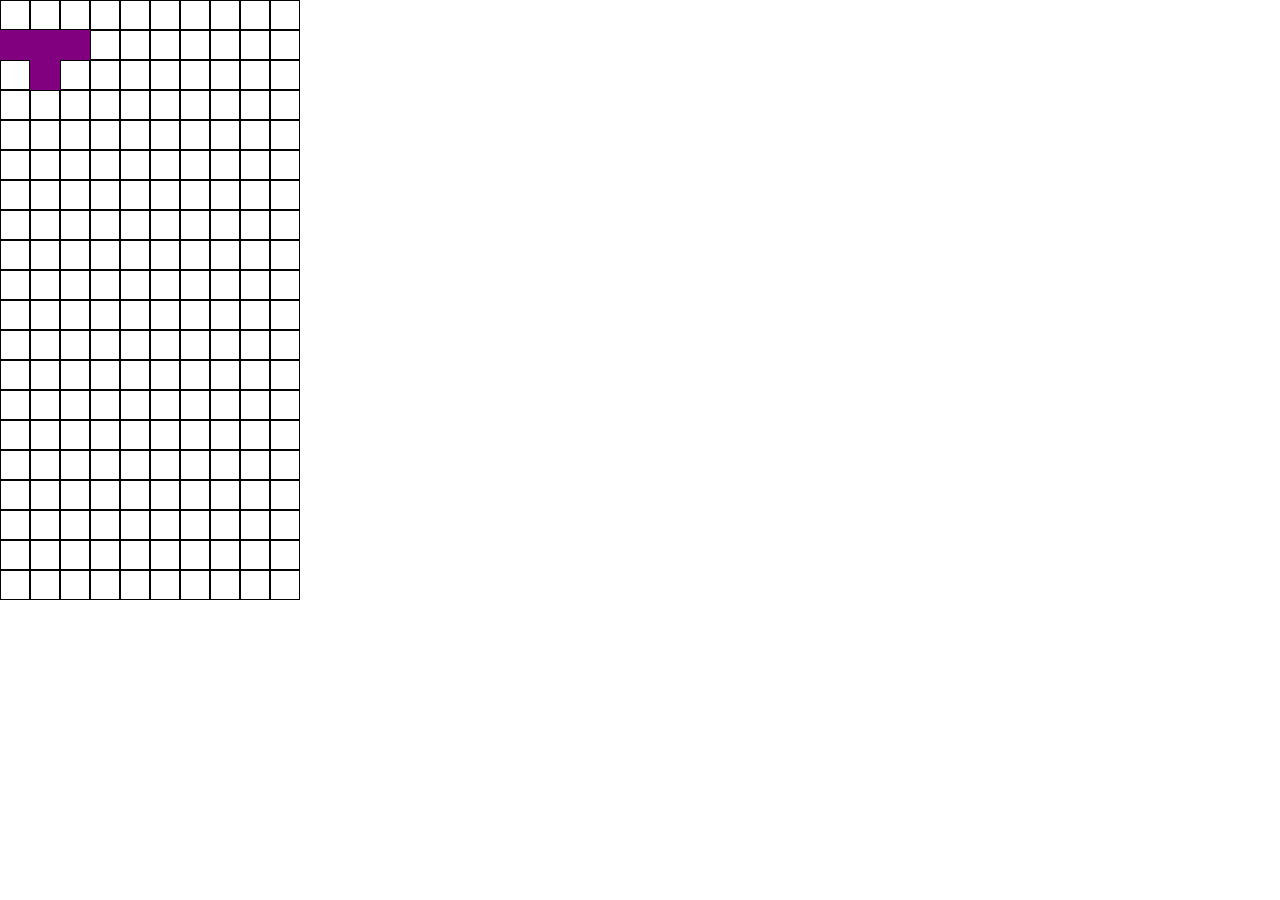
==== index.html @ 688352f2 "added canvas board, added blocks, and added working draw function for blocks" ====
<!DOCTYPE html>
<html lang="en">
  <head>
    <meta charset="utf-8">
    <title>Untitled</title>

    <link rel="stylesheet" type="text/css" href="https://maxcdn.bootstrapcdn.com/bootstrap/3.3.5/css/bootstrap.min.css">

    <link rel="stylesheet" type="text/css" href="css/main.css">
  </head>
  <body>
    <canvas id="screen" width="300" height="600"></canvas>  
    <script src="https://code.jquery.com/jquery-2.1.4.min.js"></script>

    <script src="https://maxcdn.bootstrapcdn.com/bootstrap/3.3.5/js/bootstrap.min.js"></script>

    <script type="text/javascript" src="js/main.js"></script>
  </body>
</html>
---- css/main.css ----
/* add custom styles */
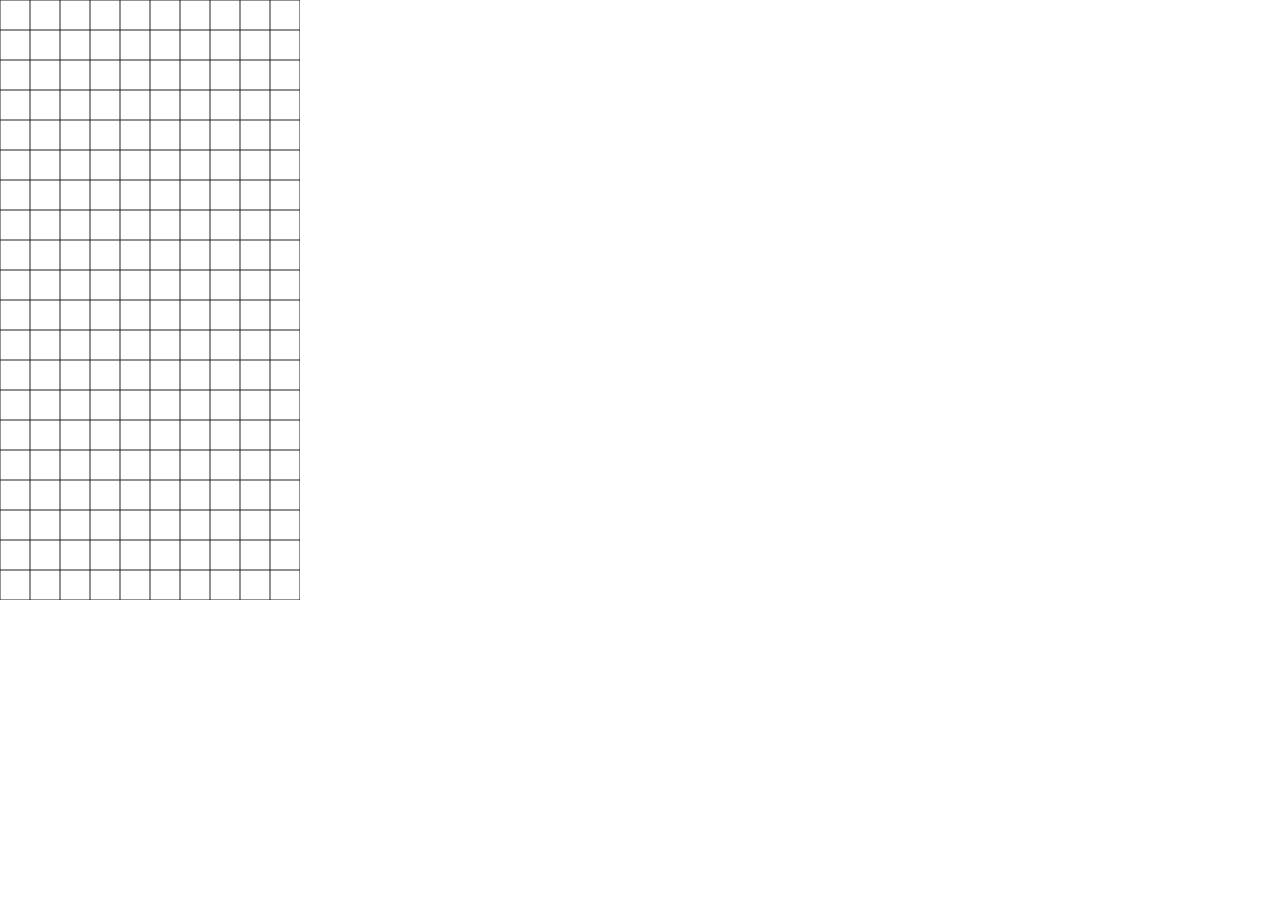
==== commit 04199529: "added function to check rows and remove rows when full" ====
--- a/index.html
+++ b/index.html
@@ -9,7 +9,9 @@
     <link rel="stylesheet" type="text/css" href="css/main.css">
   </head>
   <body>
-    <canvas id="screen" width="300" height="600"></canvas>  
+    <div>
+      <canvas id="screen" width="300" height="600"></canvas>
+    </div>
     <script src="https://code.jquery.com/jquery-2.1.4.min.js"></script>
 
     <script src="https://maxcdn.bootstrapcdn.com/bootstrap/3.3.5/js/bootstrap.min.js"></script>
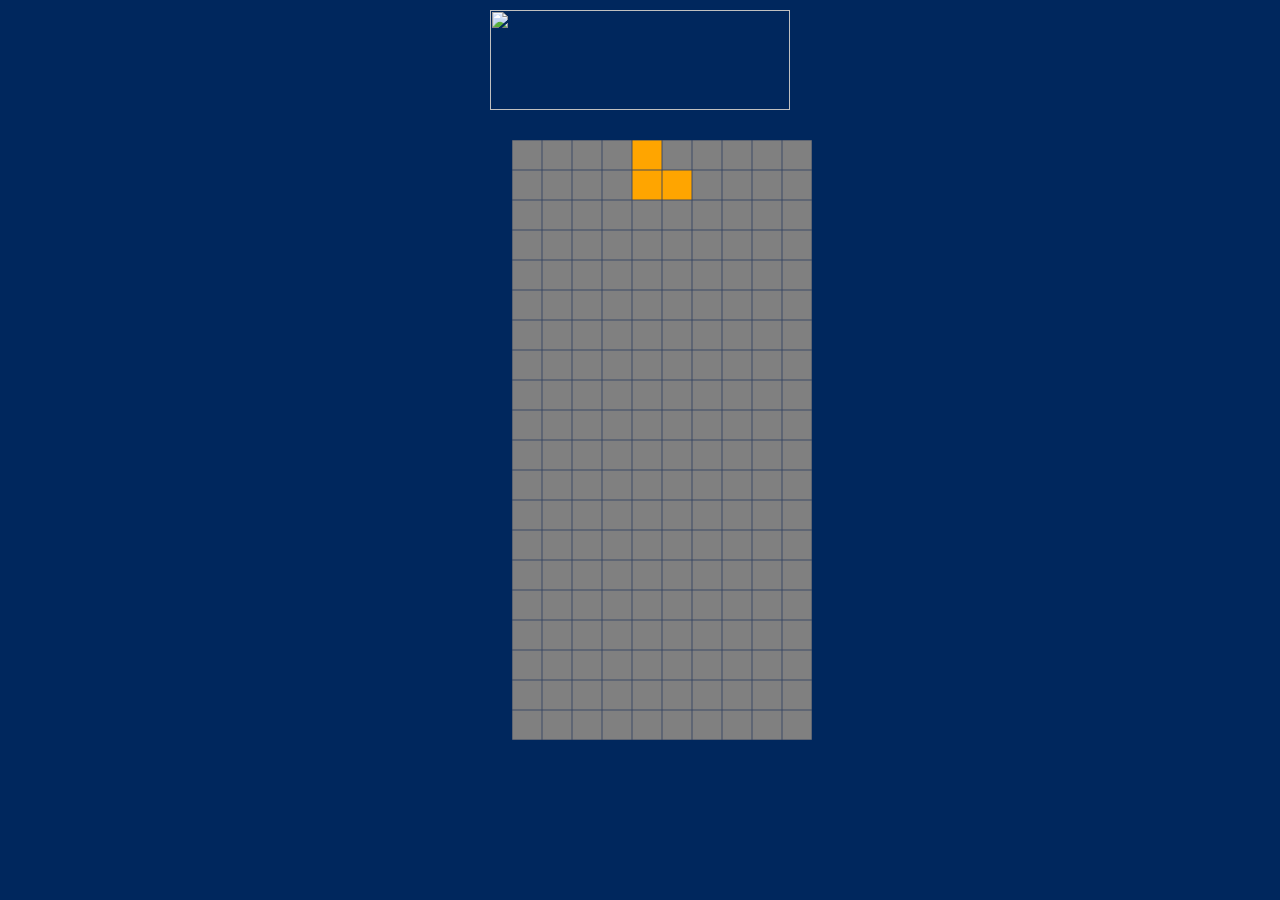
==== commit 93bdc76b: "added music. at MVP for presentation" ====
--- a/index.html
+++ b/index.html
@@ -9,9 +9,14 @@
     <link rel="stylesheet" type="text/css" href="css/main.css">
   </head>
   <body>
-    <div>
+    <header>
+      <img src="http://www.3dsview.com/wp-content/uploads/2011/06/tetris-logo.jpg"></br>
+    </header>
+    <div width="300" height="600"></div>
       <canvas id="screen" width="300" height="600"></canvas>
-    </div>
+      <!-- <aside>Next Piece
+        <div></div>
+      </aside> -->
     <script src="https://code.jquery.com/jquery-2.1.4.min.js"></script>
 
     <script src="https://maxcdn.bootstrapcdn.com/bootstrap/3.3.5/js/bootstrap.min.js"></script>
--- a/css/main.css
+++ b/css/main.css
@@ -1 +1,35 @@
 /* add custom styles */
+body {
+  background-color: rgb(0, 39, 93);
+}
+canvas {
+  float: left;
+  margin-left: 40%;
+  background: grey;
+  background-image: url(/Users/Chuck/gSchool/tetris/images/bg.png);
+}
+
+header {
+  margin: 0 auto;
+}
+
+img {
+  display: block;
+  margin: 10px auto;
+  height: 100px;
+  width: 300px;
+}
+
+aside {
+  float: right;
+  margin-right: 20%;
+  }
+
+aside div {
+  float: right;
+  height: 100px;
+  width: 100px;
+  border: 1px solid black;
+  margin-right: 40%;
+  background-color: rgb(43, 43, 49);
+}
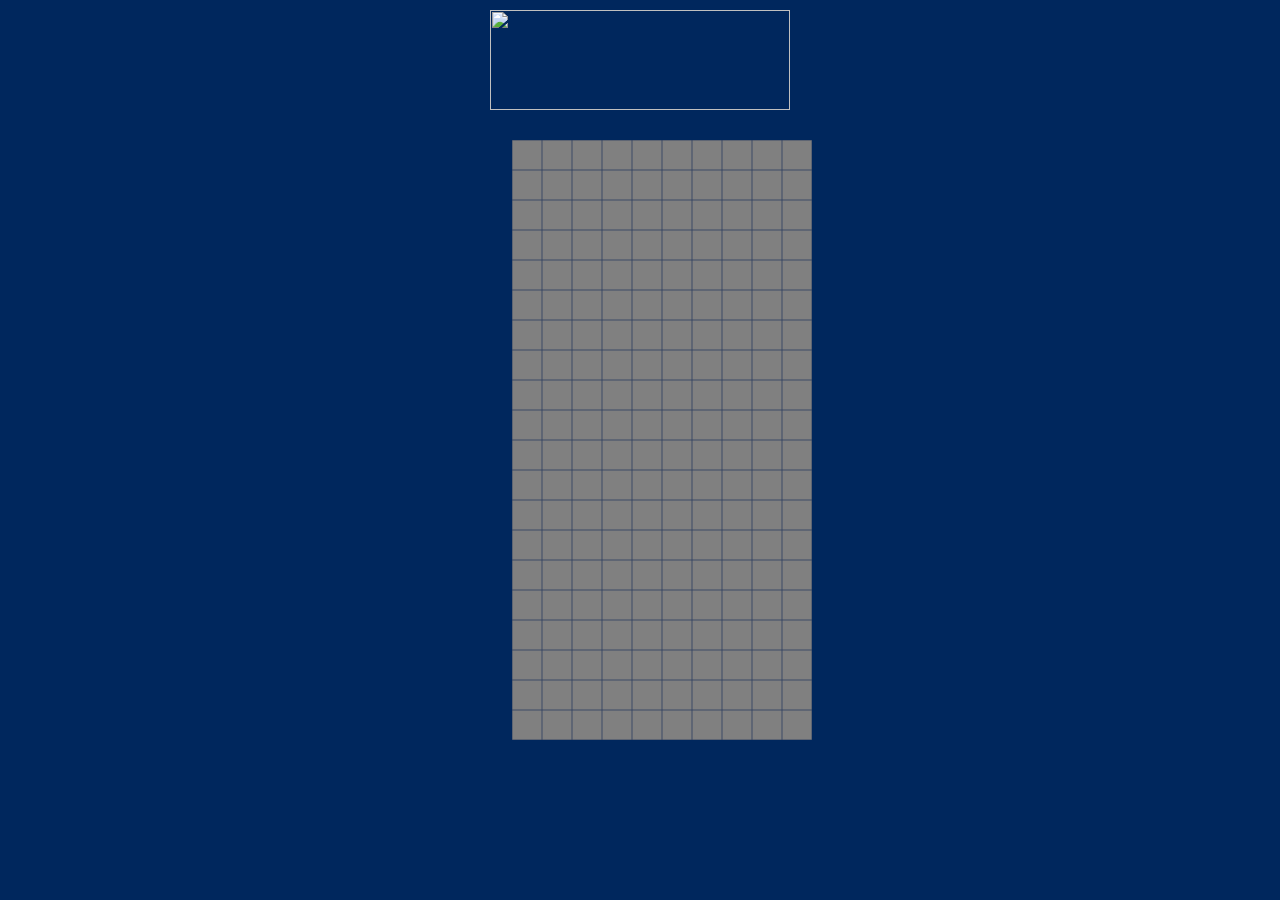
==== commit fced8d0c: "refactored code into seperate files" ====
--- a/index.html
+++ b/index.html
@@ -21,6 +21,8 @@
 
     <script src="https://maxcdn.bootstrapcdn.com/bootstrap/3.3.5/js/bootstrap.min.js"></script>
 
-    <script type="text/javascript" src="js/main.js"></script>
+    <script type="text/javascript" src="js/utility.js"></script>
+    <script type="text/javascript" src="js/pieces.js"></script>
+    <script type="text/javascript" src="js/game.js"></script>
   </body>
 </html>
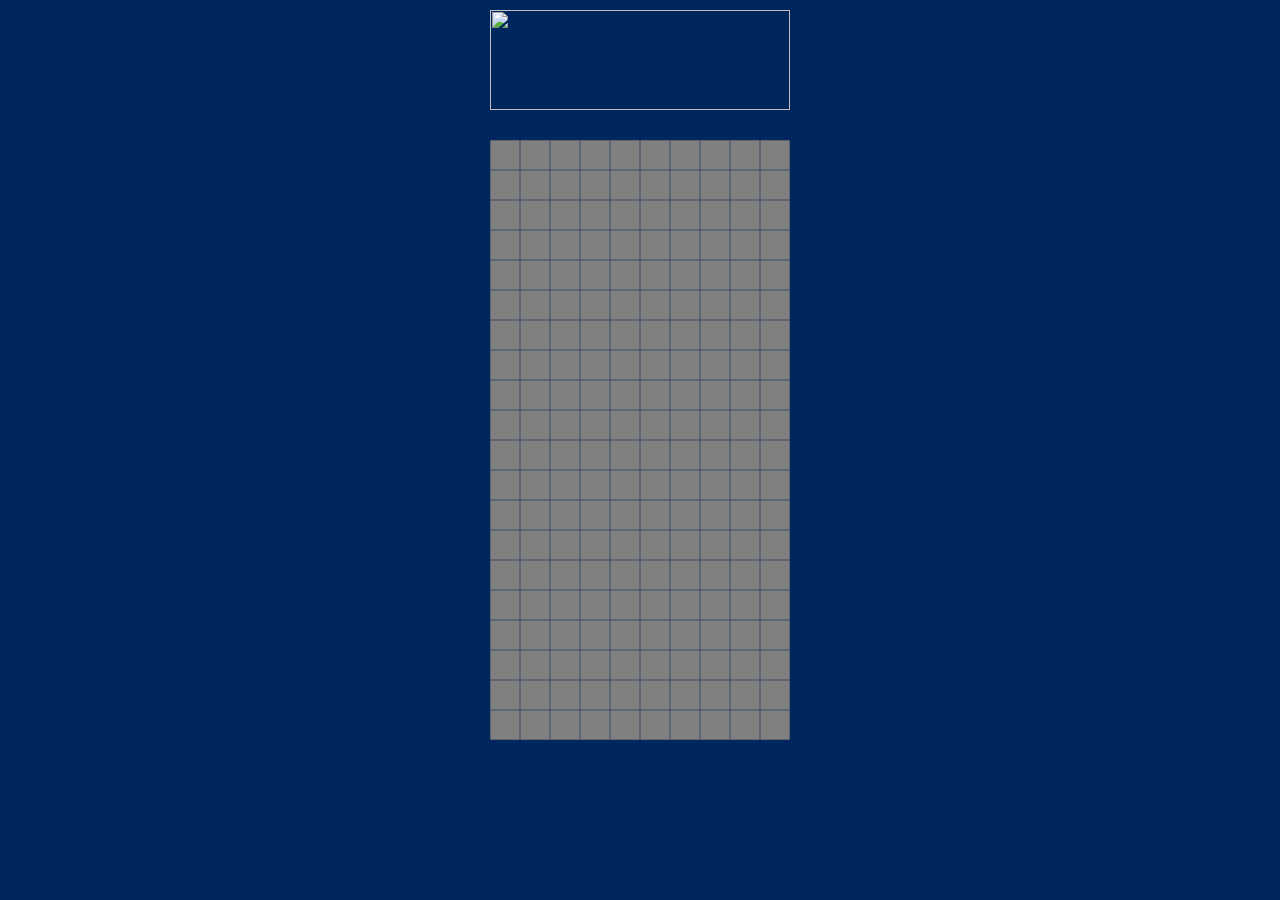
==== commit 9033a952: "updated title" ====
--- a/index.html
+++ b/index.html
@@ -2,7 +2,7 @@
 <html lang="en">
   <head>
     <meta charset="utf-8">
-    <title>Untitled</title>
+    <title>Tetris Clone</title>
 
     <link rel="stylesheet" type="text/css" href="https://maxcdn.bootstrapcdn.com/bootstrap/3.3.5/css/bootstrap.min.css">
 
--- a/css/main.css
+++ b/css/main.css
@@ -3,10 +3,11 @@
   background-color: rgb(0, 39, 93);
 }
 canvas {
-  float: left;
-  margin-left: 40%;
+  display: block;
+  margin-left: auto;
+  margin-right: auto;
   background: grey;
-  background-image: url(/Users/Chuck/gSchool/tetris/images/bg.png);
+  background-image: url(../images/bg.png);
 }
 
 header {
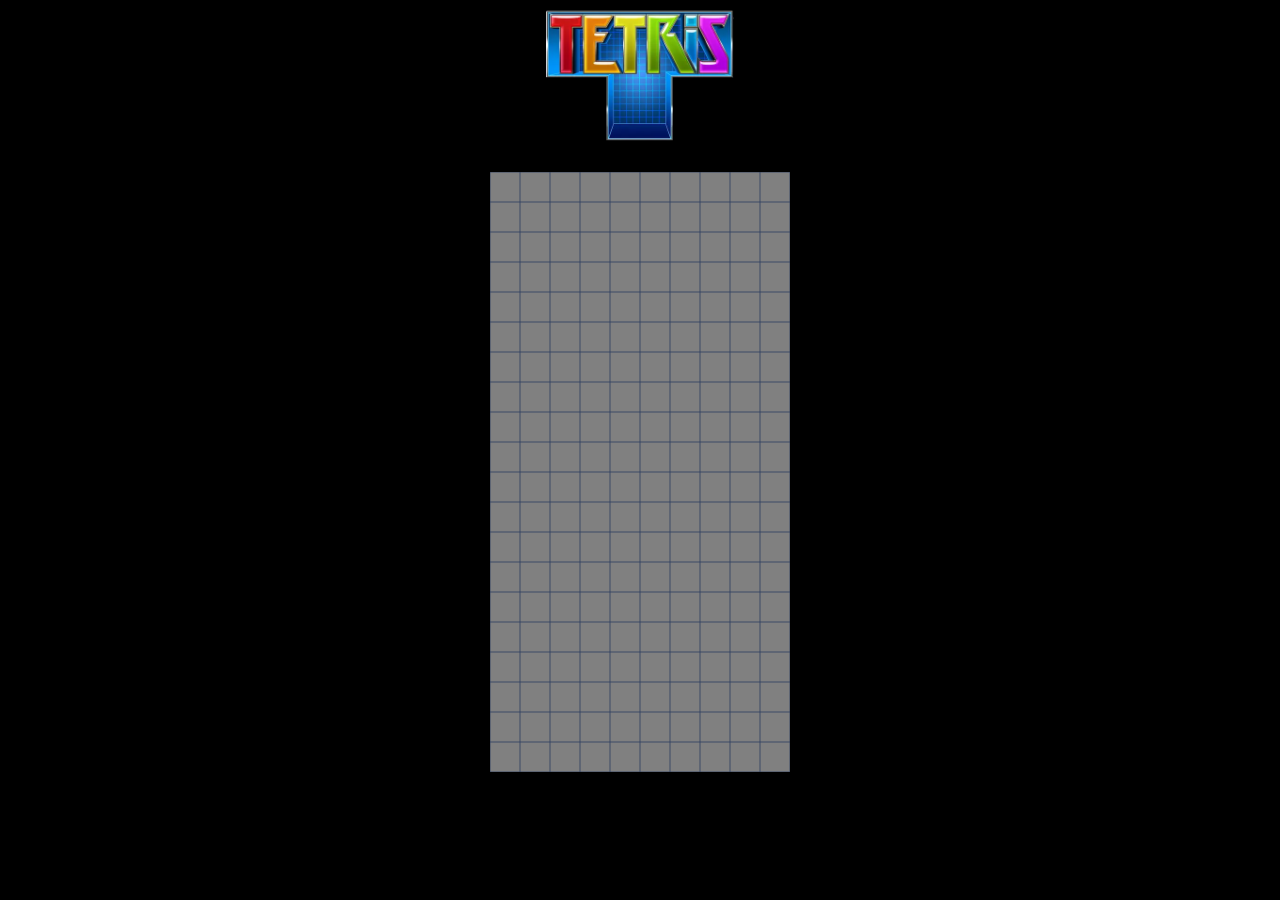
==== commit eb679c88: "fix: push tetris game" ====
--- a/index.html
+++ b/index.html
@@ -2,7 +2,7 @@
 <html lang="en">
   <head>
     <meta charset="utf-8">
-    <title>Tetris Clone</title>
+    <title>Untitled</title>
 
     <link rel="stylesheet" type="text/css" href="https://maxcdn.bootstrapcdn.com/bootstrap/3.3.5/css/bootstrap.min.css">
 
@@ -10,7 +10,7 @@
   </head>
   <body>
     <header>
-      <img src="http://www.3dsview.com/wp-content/uploads/2011/06/tetris-logo.jpg"></br>
+      <img src="./tetris.webp" style="width:188px; height: auto;"></br>
     </header>
     <div width="300" height="600"></div>
       <canvas id="screen" width="300" height="600"></canvas>
--- a/css/main.css
+++ b/css/main.css
@@ -1,6 +1,6 @@
 /* add custom styles */
 body {
-  background-color: rgb(0, 39, 93);
+  background-color: black;
 }
 canvas {
   display: block;
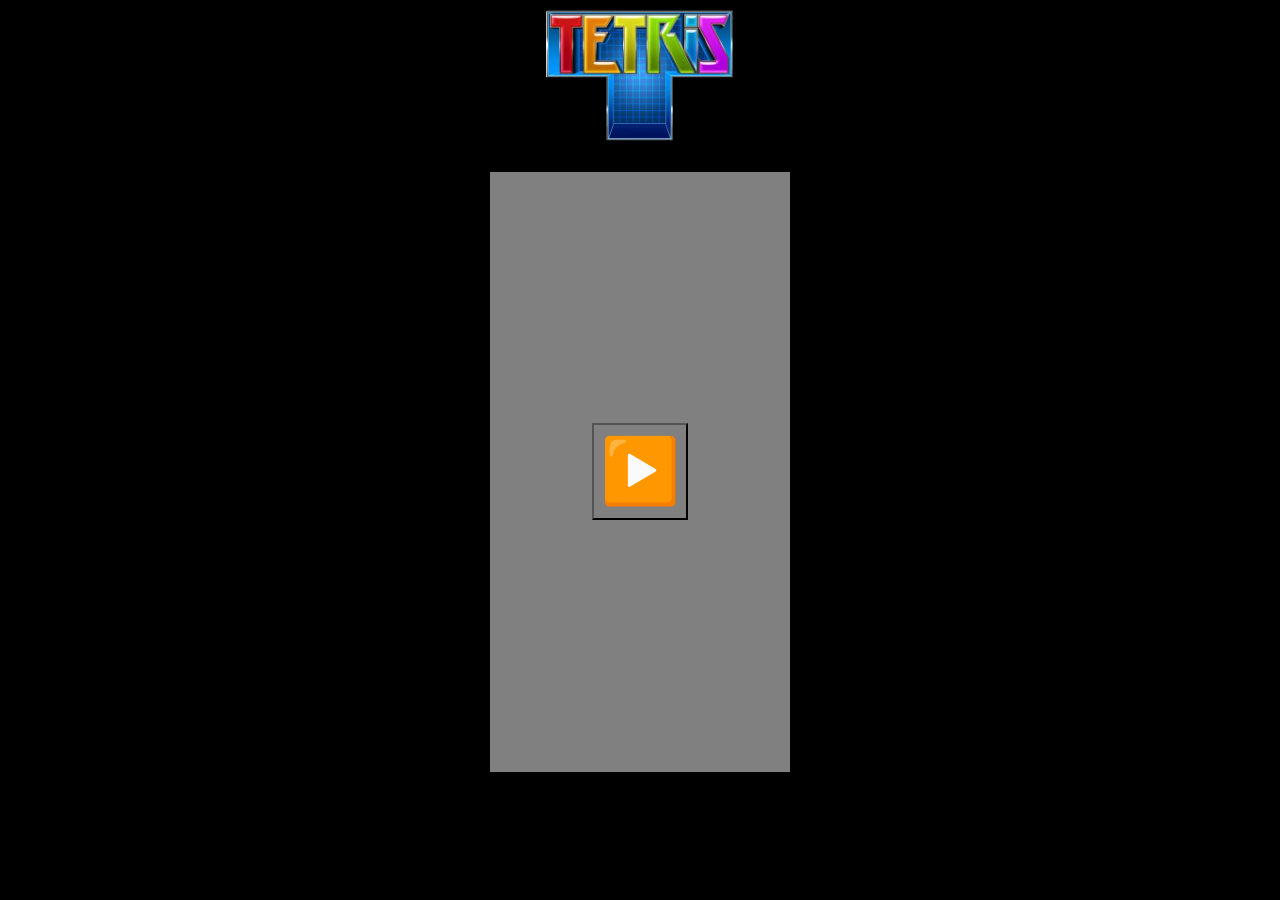
==== commit 174fcd8d: "fix: soundtrack.mp3" ====
--- a/index.html
+++ b/index.html
@@ -2,18 +2,19 @@
 <html lang="en">
   <head>
     <meta charset="utf-8">
-    <title>Untitled</title>
+    <title>Tetris by Chuckstock</title>
 
     <link rel="stylesheet" type="text/css" href="https://maxcdn.bootstrapcdn.com/bootstrap/3.3.5/css/bootstrap.min.css">
-
     <link rel="stylesheet" type="text/css" href="css/main.css">
   </head>
   <body>
     <header>
       <img src="./tetris.webp" style="width:188px; height: auto;"></br>
     </header>
-    <div width="300" height="600"></div>
+    <div width="300" height="600" style="position: relative; display: flex; justify-content: center; align-items: center;">
       <canvas id="screen" width="300" height="600"></canvas>
+      <button style="position: absolute; background: none; font-size: 64px;" id="play">▶️</button>
+    </div>
       <!-- <aside>Next Piece
         <div></div>
       </aside> -->
